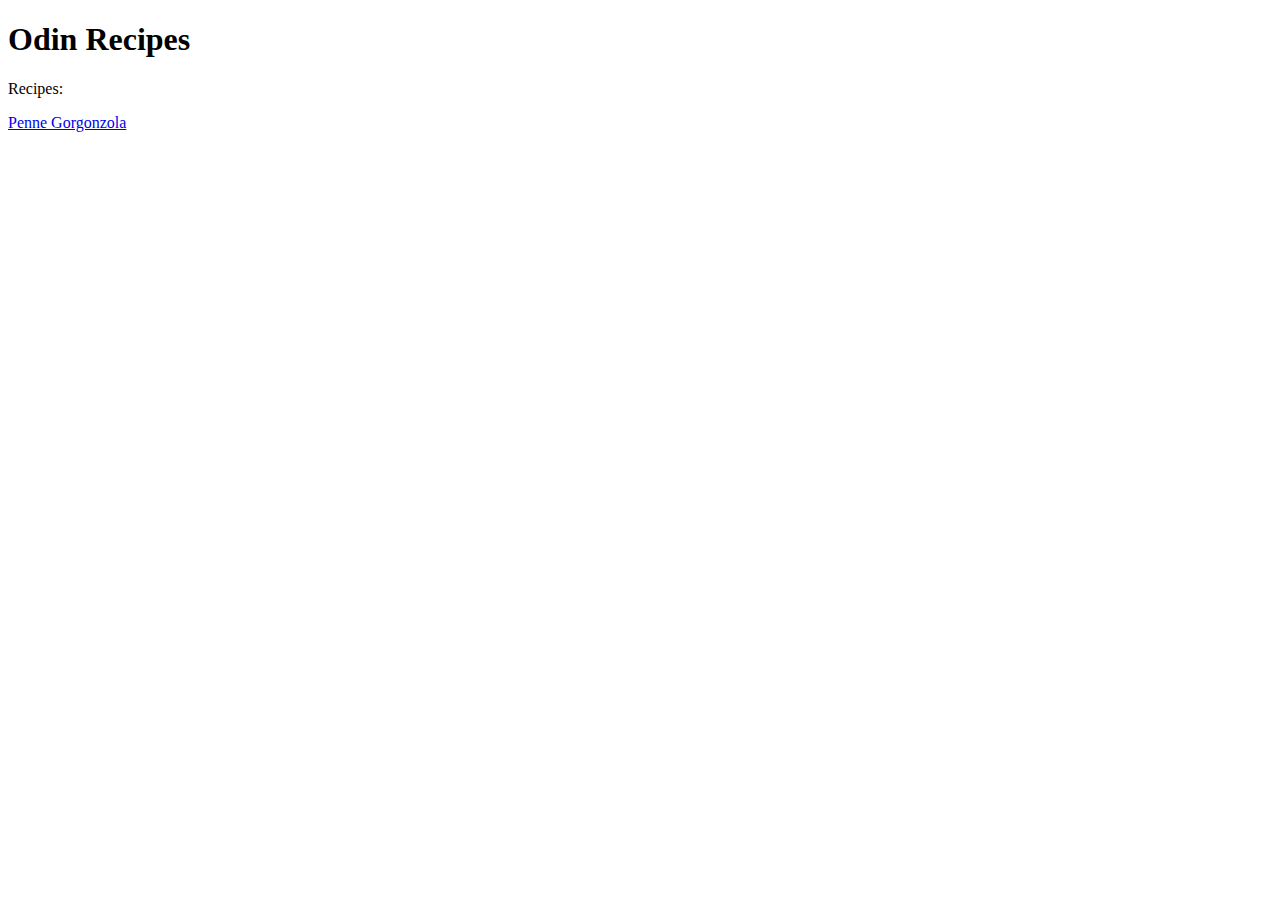
==== index.html @ 9b208bdc "Complete The Odin recipes - Adds Penne Gorgonzola Recipe." ====
<!DOCTYPE html>
<html lang="en">
  <head>
    <meta charset="UTF-8" />
    <meta name="viewport" content="width=device-width, initial-scale=1.0" />
    <title>Odin Recipes</title>
  </head>
  <body>
    <h1>Odin Recipes</h1>
    <p>Recipes:</p>
    <a href="./recipes/mizu-mizu-barbecue.html">Penne Gorgonzola</a>
  </body>
</html>
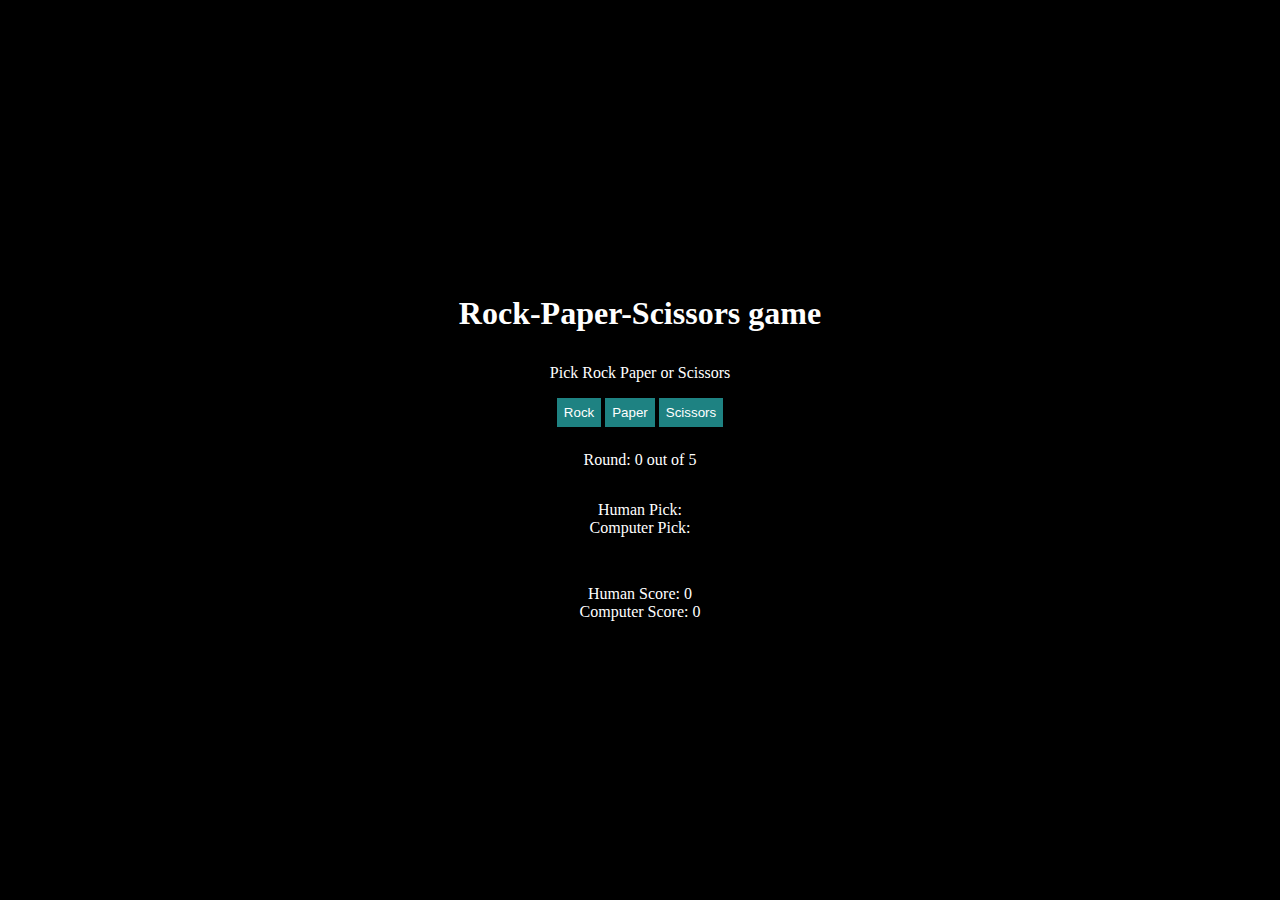
==== commit 0b6cabce: "add UI to the game" ====
--- a/index.html
+++ b/index.html
@@ -3,11 +3,30 @@
   <head>
     <meta charset="UTF-8" />
     <meta name="viewport" content="width=device-width, initial-scale=1.0" />
-    <title>Odin Recipes</title>
+    <title>Rock Paper Scissor Game</title>
+    <link rel="stylesheet" href="style.css" />
+    <script src="./script.js" defer></script>
   </head>
   <body>
-    <h1>Odin Recipes</h1>
-    <p>Recipes:</p>
-    <a href="./recipes/mizu-mizu-barbecue.html">Penne Gorgonzola</a>
+    <h1 class="my-2">Rock-Paper-Scissors game</h1>
+
+    <p class="my-2">Pick Rock Paper or Scissors</p>
+    <div>
+      <button id="rockSelectionBtn">Rock</button>
+      <button id="paperSelectionBtn">Paper</button>
+      <button id="scissorsSelectionBtn">Scissors</button>
+    </div>
+
+    <div class="my-2" id="round">Round: <span>0</span> out of 5</div>
+
+    <section class="my-2 text-center">
+      <div>Human Pick: <span id="humanPick"></span></div>
+      <div>Computer Pick: <span id="computerPick"></span></div>
+    </section>
+
+    <div id="subResult" class="my-2"></div>
+
+    <div>Human Score: <span id="humanScoreDiv">0</span></div>
+    <div>Computer Score: <span id="computerScoreDiv">0</span></div>
   </body>
 </html>
--- a/style.css
+++ b/style.css
@@ -0,0 +1,32 @@
+* {
+    box-sizing: border-box;
+    padding: 0;
+    margin: 0;
+}
+
+.my-2 {
+    margin: 1rem 0;
+}
+
+body {
+    background: black;
+    color: white;
+    display: flex;
+    flex-direction: column;
+    justify-content: center;
+    align-items: center;
+    height: 100vh;
+}
+
+button {
+    cursor: pointer;
+    padding: 7px;
+    margin-bottom: 0.5rem;
+    background-color: rgba(31, 135, 135, 0.96);
+    border: rgba(21, 108, 108, 0.96);
+    color: white;
+}
+
+.text-center {
+    text-align: center;
+}